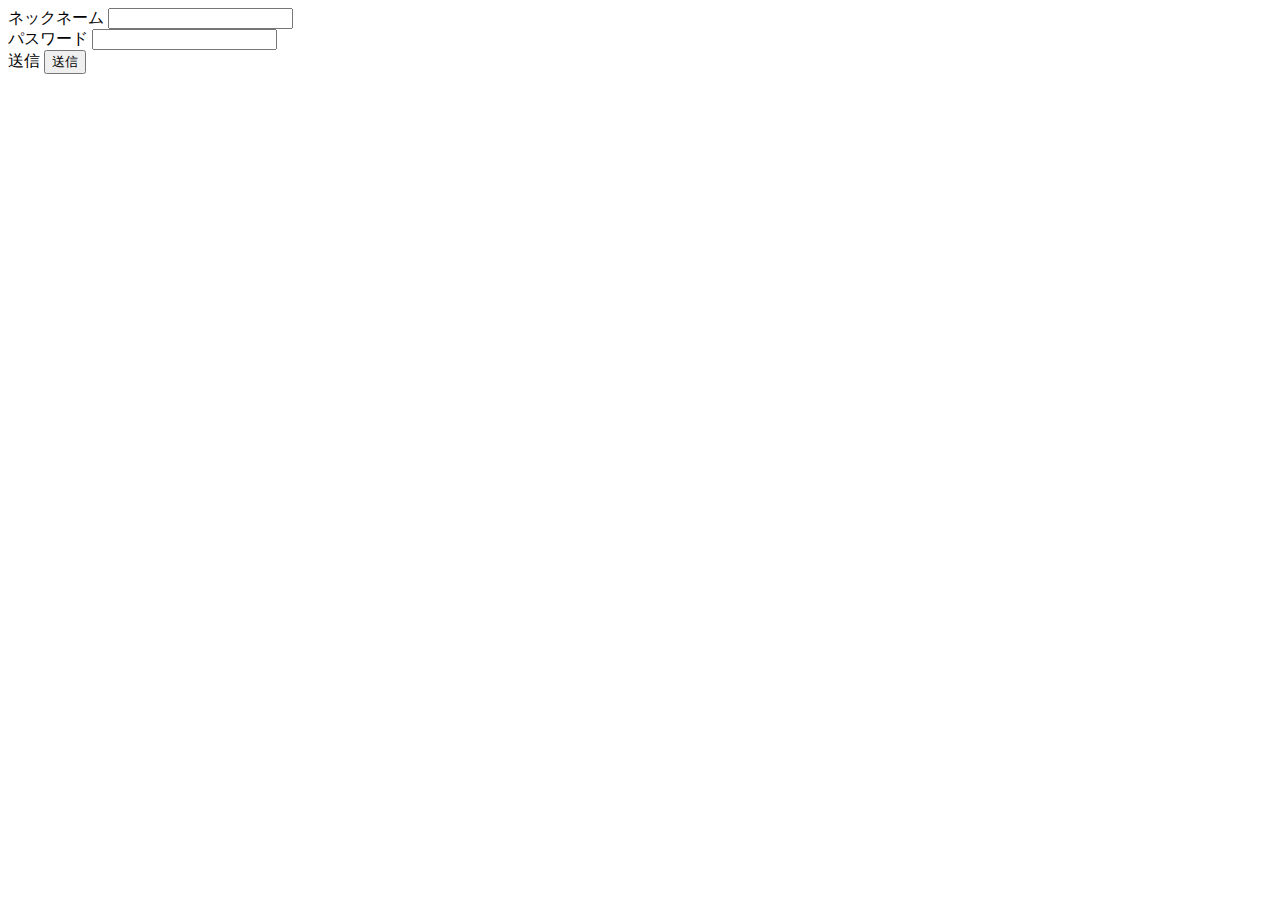
==== login.html @ 5aaf45cb "savestart" ====
<html xmlns="http://www.w3.org/1999/xhtml" lang="ja" xml:lang="ja" class="">

<head>
    <title>loginpage.html</title>
    <meta http-equiv="content-language" content="ja" />
    <meta http-equiv="content-type" content="text/html; charset=UTF-8" />
    <meta http-equiv="content-style-type" content="text/css" />
    <meta http-equiv="content-script-type" content="text/javascript" />
    <meta name="viewport" content="width=device-width,maximum-scale=1" />
    <meta name="keywords"
        content="PCパーツ,周辺機器,ASUS,ASUSTeK,LEADTEK,BIOSTAR.GALAXY,LG,PerterPower,マザーボード,VGA,グラフィックカード,ドライブ,マルチメディア,自作,秋葉原，製品情報，サポート，FAQ,新製品RSS," />
    <meta name="description" content="自作用各種PC用パーツをお取り扱いするwebサイトです" />
</head>

<body>
    <div id="mdiv">
        <div>
            <form action="Send">
                <div>
                    <lable>
                        ネックネーム
                        <input type="text" name="name">
                    </lable>
                </div>
                <div>
                    <label>
                        パスワード
                        <input type="password" name="password">
                    </label>
                </div>
                <div>
                    <label>
                        送信
                        <button type="button">送信</button>
                    </label>
                </div>
            </form>
        </div>
    </div>

</body>
<script type="text/javascript">

    let phpsid;
    for (temp of document.cookie.split(';')) {
        let temp2 = temp.split('=');
        if (temp2[0] == 'PHPSESSID') {
            phpsid = temp2[1];
        }
    }

    async function ck(phpsessionid) {
        let url = 'apis/user.php';
        let ckd = new FormData();
        ckd.append('PHPCKID', phpsid);
        ckd.append('method', 'userlogin');
        console.log('debug---', phpsessionid);
        for (v of ckd) {
            console.log('debug---', v);
        }
        try {
            await fetch(url, {
                method: 'POST',
                body: ckd
            })
                .then(response => {
                    return response.text();
                })
                .then(vvv => {
                    console.log(vvv)
                })
        } catch (error) {
            console.log(error);
        } finally {
            console.log('debug--', 'end');
        }
    }
    ck(phpsid);

    function userin() {
        const but = document.querySelector('button');
        const fd = document.querySelector('form');
        but.addEventListener("click", function () {
            let fdd = new FormData(fd);
            fdd.append('phpsid', phpsid);

            for (let temp of fdd.entries()) {
                console.log(temp);
            }

            fdd.forEach((val, key) => {
                console.log(key, val)
            });

            fetch('apis/user.php', {
                method: 'POST',
                body: fdd
            })
                .then(response => response.text())
                .then(data => {
                    console.log(data);
                    console.log(document.cookie);
                    alert("stop");
                    window.location.href = 'toppg.html';
                });
        });
    }

    // userin();


</script>

</html>
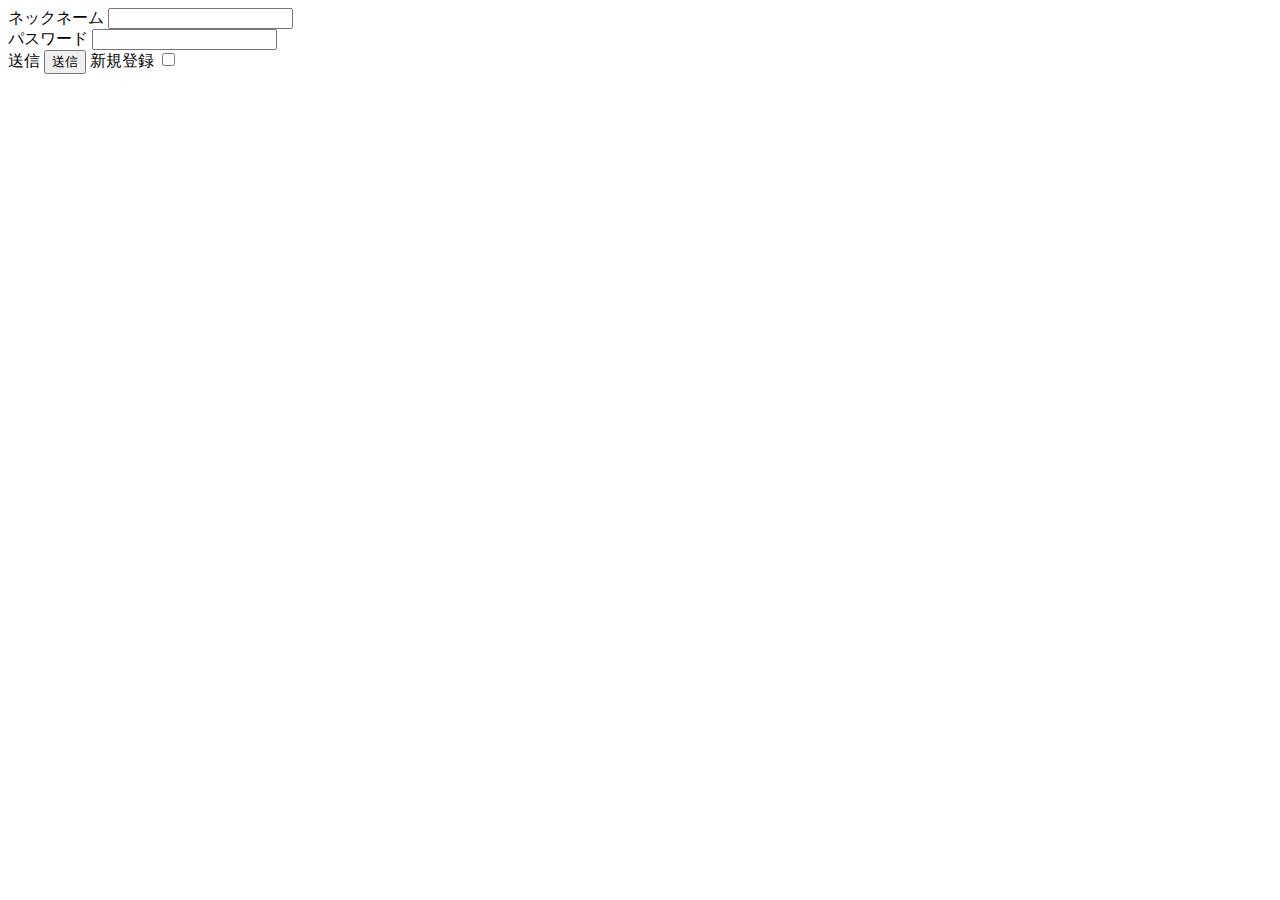
==== commit 86e14e5f: "20230329" ====
--- a/login.html
+++ b/login.html
@@ -33,6 +33,13 @@
                         送信
                         <button type="button">送信</button>
                     </label>
+                    <label>
+                        新規登録
+                        <input type="checkbox" name="ckb">
+                    </label>
+                    <label>
+
+                    </label>
                 </div>
             </form>
         </div>
@@ -41,6 +48,7 @@
 </body>
 <script type="text/javascript">
 
+    // cookie セッション確認
     let phpsid;
     for (temp of document.cookie.split(';')) {
         let temp2 = temp.split('=');
@@ -49,6 +57,7 @@
         }
     }
 
+    // セッションチェック
     async function ck(phpsessionid) {
         let url = 'apis/user.php';
         let ckd = new FormData();
@@ -77,6 +86,7 @@
     }
     ck(phpsid);
 
+    // ユーザーログイン
     function userin() {
         const but = document.querySelector('button');
         const fd = document.querySelector('form');
@@ -100,13 +110,23 @@
                 .then(data => {
                     console.log(data);
                     console.log(document.cookie);
-                    alert("stop");
-                    window.location.href = 'toppg.html';
+                    // alert("stop");
+                    // window.location.href = 'plist.html';
                 });
         });
     }
 
-    // userin();
+    // ユーザーログアウト
+    function userout() {
+
+    }
+
+    // ユーザー新規登録
+    function usersetup() {
+
+    }
+
+    userin();
 
 
 </script>
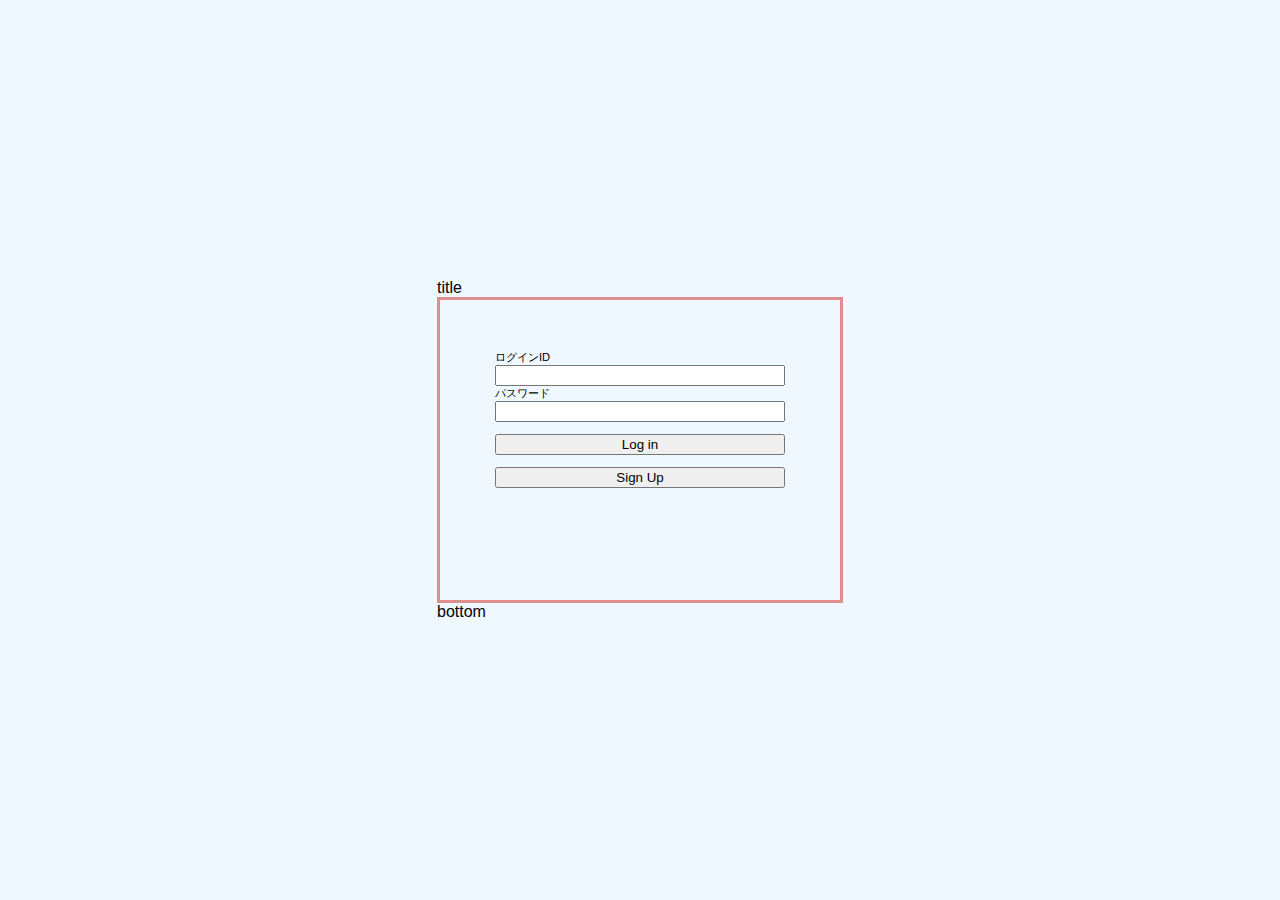
==== commit 4485461d: "iroiro" ====
--- a/login.html
+++ b/login.html
@@ -10,125 +10,43 @@
     <meta name="keywords"
         content="PCパーツ,周辺機器,ASUS,ASUSTeK,LEADTEK,BIOSTAR.GALAXY,LG,PerterPower,マザーボード,VGA,グラフィックカード,ドライブ,マルチメディア,自作,秋葉原，製品情報，サポート，FAQ,新製品RSS," />
     <meta name="description" content="自作用各種PC用パーツをお取り扱いするwebサイトです" />
+    <link rel="stylesheet" href="css\style.css" type="text/css">
+    <script src="js\login.js"></script>
 </head>
 
 <body>
-    <div id="mdiv">
-        <div>
-            <form action="Send">
-                <div>
-                    <lable>
-                        ネックネーム
-                        <input type="text" name="name">
-                    </lable>
-                </div>
+    <div>title</div>
+    <div id="loginform">
+        <form action="Send">
+            <div>
+                <lable>
+                    <div>ログインID</div>
+                    <input type="text" name="name">
+                </lable>
+            </div>
+            <div>
+                <label>
+                    <div>パスワード</div>
+                    <input type="password" name="password">
+                </label>
+            </div>
+            <div>
                 <div>
                     <label>
-                        パスワード
-                        <input type="password" name="password">
+                        <div><br></div>
+                        <button type="button">Log in</button>
                     </label>
                 </div>
                 <div>
                     <label>
-                        送信
-                        <button type="button">送信</button>
-                    </label>
-                    <label>
-                        新規登録
-                        <input type="checkbox" name="ckb">
-                    </label>
-                    <label>
-
+                        <div><br></div>
+                        <button type="button">Sign Up</button>
                     </label>
                 </div>
-            </form>
-        </div>
+            </div>
+        </form>
     </div>
-
+    <div>bottom</div>
 </body>
-<script type="text/javascript">
-
-    // cookie セッション確認
-    let phpsid;
-    for (temp of document.cookie.split(';')) {
-        let temp2 = temp.split('=');
-        if (temp2[0] == 'PHPSESSID') {
-            phpsid = temp2[1];
-        }
-    }
-
-    // セッションチェック
-    async function ck(phpsessionid) {
-        let url = 'apis/user.php';
-        let ckd = new FormData();
-        ckd.append('PHPCKID', phpsid);
-        ckd.append('method', 'userlogin');
-        console.log('debug---', phpsessionid);
-        for (v of ckd) {
-            console.log('debug---', v);
-        }
-        try {
-            await fetch(url, {
-                method: 'POST',
-                body: ckd
-            })
-                .then(response => {
-                    return response.text();
-                })
-                .then(vvv => {
-                    console.log(vvv)
-                })
-        } catch (error) {
-            console.log(error);
-        } finally {
-            console.log('debug--', 'end');
-        }
-    }
-    ck(phpsid);
-
-    // ユーザーログイン
-    function userin() {
-        const but = document.querySelector('button');
-        const fd = document.querySelector('form');
-        but.addEventListener("click", function () {
-            let fdd = new FormData(fd);
-            fdd.append('phpsid', phpsid);
-
-            for (let temp of fdd.entries()) {
-                console.log(temp);
-            }
-
-            fdd.forEach((val, key) => {
-                console.log(key, val)
-            });
-
-            fetch('apis/user.php', {
-                method: 'POST',
-                body: fdd
-            })
-                .then(response => response.text())
-                .then(data => {
-                    console.log(data);
-                    console.log(document.cookie);
-                    // alert("stop");
-                    // window.location.href = 'plist.html';
-                });
-        });
-    }
-
-    // ユーザーログアウト
-    function userout() {
-
-    }
-
-    // ユーザー新規登録
-    function usersetup() {
-
-    }
-
-    userin();
-
-
-</script>
 
 </html>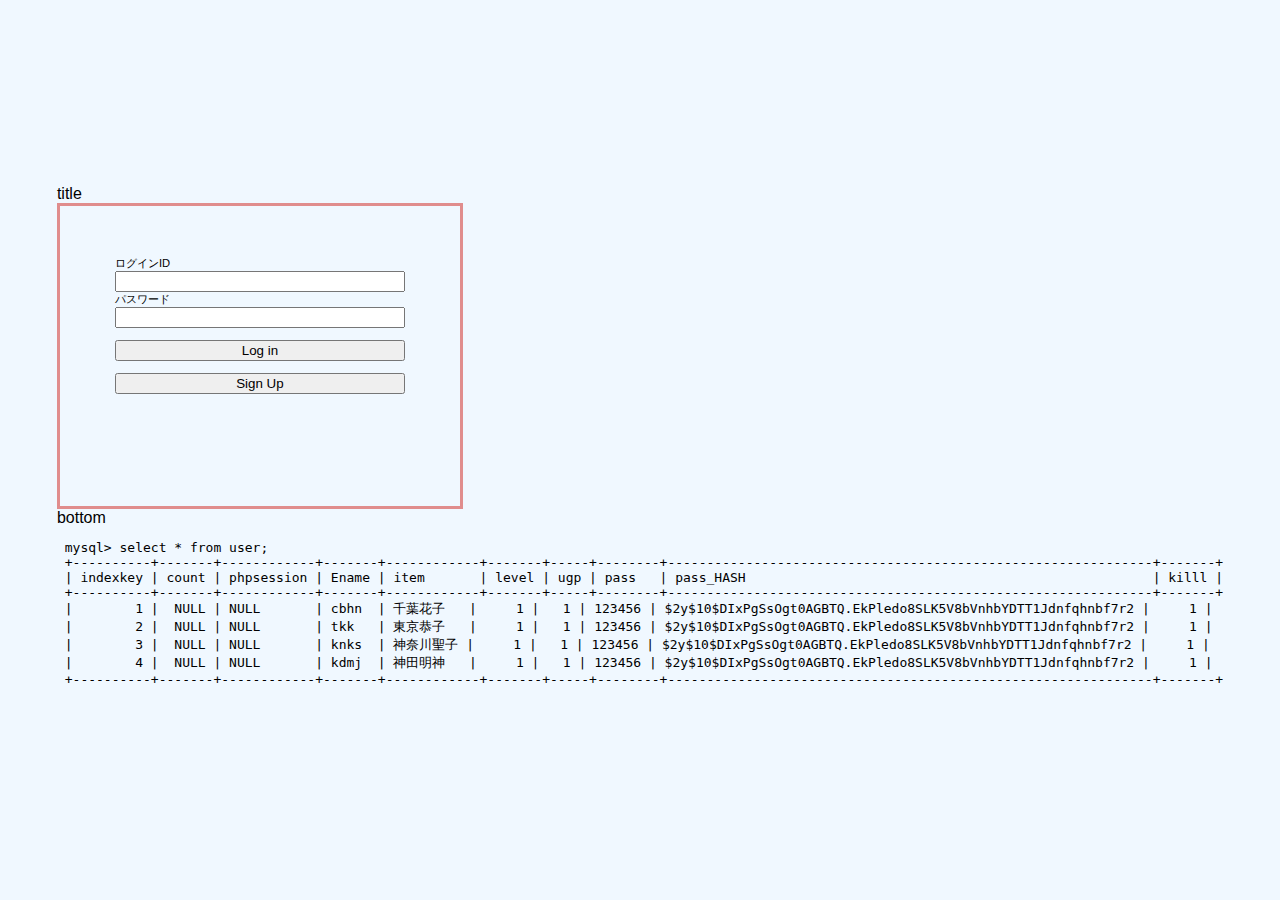
==== commit 4d93b52a: "20230502" ====
--- a/login.html
+++ b/login.html
@@ -14,14 +14,14 @@
     <script src="js\login.js"></script>
 </head>
 
-<body>
+<body id="loginbody">
     <div>title</div>
     <div id="loginform">
-        <form action="Send">
+        <form id="login_from" action="Send">
             <div>
                 <lable>
                     <div>ログインID</div>
-                    <input type="text" name="name">
+                    <input type="text" name="name" autocomplete="off">
                 </lable>
             </div>
             <div>
@@ -34,19 +34,30 @@
                 <div>
                     <label>
                         <div><br></div>
-                        <button type="button">Log in</button>
+                        <button id="loginbut" type="button">Log in</button>
                     </label>
                 </div>
                 <div>
                     <label>
                         <div><br></div>
-                        <button type="button">Sign Up</button>
+                        <button id="signupbut" type="button">Sign Up</button>
                     </label>
                 </div>
             </div>
         </form>
     </div>
     <div>bottom</div>
+    <pre>
+ mysql> select * from user;
+ +----------+-------+------------+-------+------------+-------+-----+--------+--------------------------------------------------------------+-------+
+ | indexkey | count | phpsession | Ename | item       | level | ugp | pass   | pass_HASH                                                    | killl |
+ +----------+-------+------------+-------+------------+-------+-----+--------+--------------------------------------------------------------+-------+
+ |        1 |  NULL | NULL       | cbhn  | 千葉花子   |     1 |   1 | 123456 | $2y$10$DIxPgSsOgt0AGBTQ.EkPledo8SLK5V8bVnhbYDTT1Jdnfqhnbf7r2 |     1 |
+ |        2 |  NULL | NULL       | tkk   | 東京恭子   |     1 |   1 | 123456 | $2y$10$DIxPgSsOgt0AGBTQ.EkPledo8SLK5V8bVnhbYDTT1Jdnfqhnbf7r2 |     1 |
+ |        3 |  NULL | NULL       | knks  | 神奈川聖子 |     1 |   1 | 123456 | $2y$10$DIxPgSsOgt0AGBTQ.EkPledo8SLK5V8bVnhbYDTT1Jdnfqhnbf7r2 |     1 |
+ |        4 |  NULL | NULL       | kdmj  | 神田明神   |     1 |   1 | 123456 | $2y$10$DIxPgSsOgt0AGBTQ.EkPledo8SLK5V8bVnhbYDTT1Jdnfqhnbf7r2 |     1 |
+ +----------+-------+------------+-------+------------+-------+-----+--------+--------------------------------------------------------------+-------+
+    </pre>
 </body>
 
 </html>